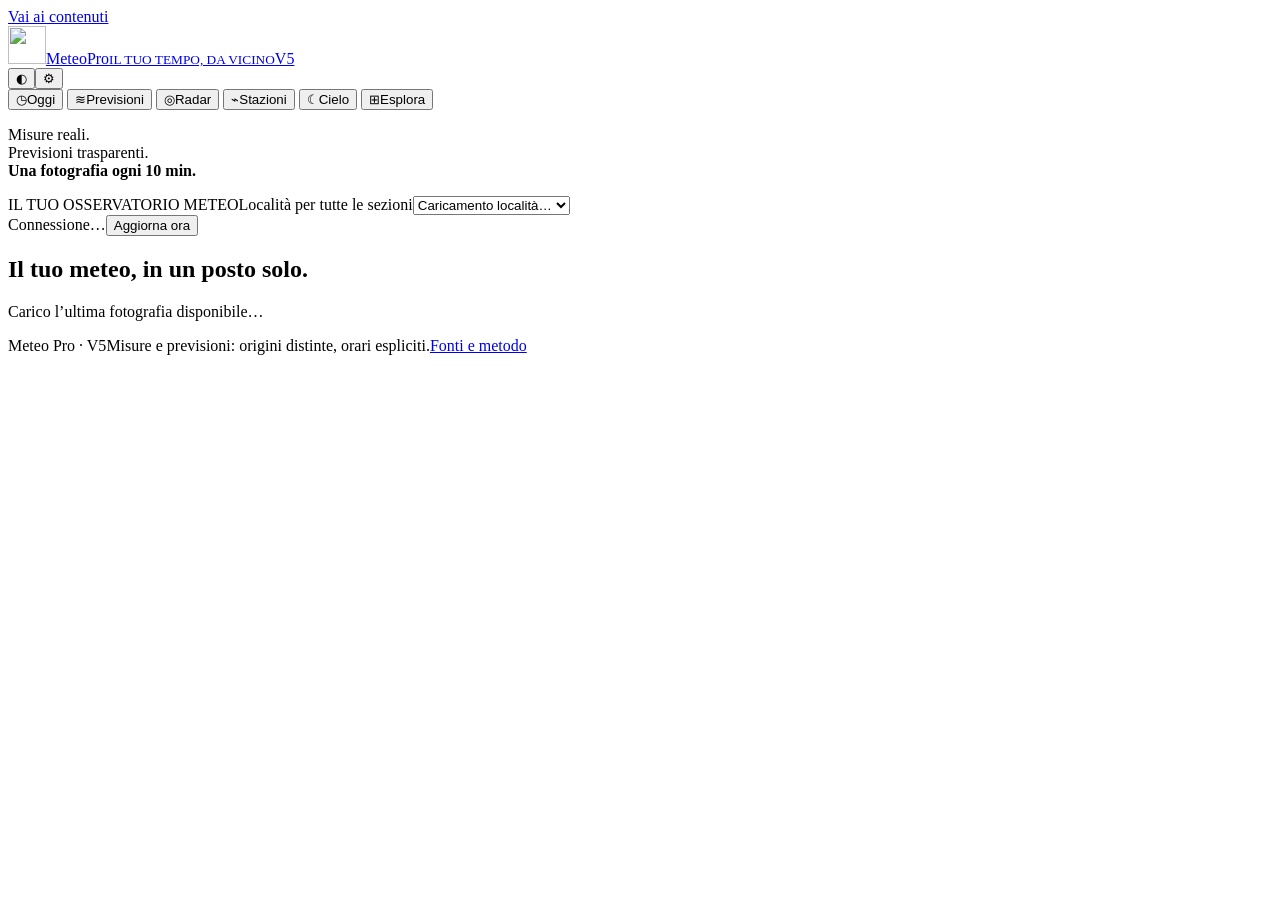
==== static/v5/index.html @ 9fb56dbf "Add shared sky planning and recover automatically after wake-up" ====
<!doctype html>
<html lang="it">
  <head>
    <meta charset="utf-8" />
    <meta
      name="viewport"
      content="width=device-width,initial-scale=1,viewport-fit=cover"
    />
    <meta name="theme-color" content="#123a5a" />
    <meta
      name="description"
      content="Meteo Pro: le tue stazioni, previsioni verificabili e il cielo della prossima notte."
    />
    <title>Meteo Pro · V5</title>
    <link rel="icon" href="/assets/v5/icon.svg" type="image/svg+xml" />
    <link rel="apple-touch-icon" href="/app/static/apple-touch-icon-180.png" />
    <link rel="manifest" href="/assets/v5/manifest.webmanifest" />
    <link rel="stylesheet" href="/assets/v5/app.css?v=5.7.0" />
    <script src="/assets/v5/app.js?v=5.7.0" defer></script>
    <script src="/assets/v5/radar.js?v=5.7.0" defer></script>
    <script src="/assets/v5/extras.js?v=5.7.0" defer></script>
    <script src="/assets/v5/insights.js?v=5.7.0" defer></script>
    <script src="/assets/v5/v53.js?v=5.7.0" defer></script>
    <script src="/assets/v5/v55.js?v=5.7.0" defer></script>
    <link rel="stylesheet" href="/assets/v5/v55.css?v=5.7.0" />
    <script src="/assets/v5/v54.js?v=5.7.0" defer></script>
    <script src="/assets/v5/nina.js?v=5.7.0" defer></script>
    <link rel="stylesheet" href="/assets/v5/v54.css?v=5.7.0" />
    <script src="/assets/v5/timeline.js?v=5.7.0" defer></script>
    <script src="/assets/v5/cielo.js?v=5.7.0" defer></script>
    <link rel="stylesheet" href="/assets/v5/v53.css?v=5.7.0" />
    <link rel="stylesheet" href="/assets/v5/extras.css?v=5.7.0" />
    <link rel="stylesheet" href="/assets/v5/insights.css?v=5.7.0" />
    <link rel="stylesheet" href="/assets/v5/cielo.css?v=5.7.0" />
  </head>
  <body>
    <a class="skip" href="#content">Vai ai contenuti</a>
    <header class="topbar">
      <a class="brand" href="/" aria-label="Meteo Pro, pagina iniziale"
        ><img src="/assets/v5/icon.svg" alt="" width="38" height="38" /><span
          >Meteo<span class="brand-pro">Pro</span
          ><small>IL TUO TEMPO, DA VICINO</small></span
        ><span class="version">V5</span></a
      >
      <div class="top-actions">
        <button id="install" class="quiet" hidden>Installa app</button
        ><button id="theme" class="icon-button" aria-label="Cambia tema">
          ◐</button
        ><button id="settings" class="icon-button" aria-label="Personalizza">
          ⚙
        </button>
      </div>
    </header>
    <div class="layout">
      <nav
        id="navigation"
        class="navigation"
        aria-label="Navigazione principale"
      >
        <button data-page="today" aria-current="page">
          <span aria-hidden="true">◷</span>Oggi
        </button>
        <button data-page="forecast"><span aria-hidden="true">≋</span>Previsioni</button>
        <button data-page="maps"><span aria-hidden="true">◎</span>Radar</button>
        <button data-page="stations"><span aria-hidden="true">⌁</span>Stazioni</button>
        <button data-page="astronomy"><span aria-hidden="true">☾</span>Cielo</button>
        <button data-page="more"><span aria-hidden="true">⊞</span>Esplora</button>
        <p class="nav-note">
          Misure reali.<br />Previsioni trasparenti.<br /><b
            >Una fotografia ogni 10 min.</b
          >
        </p>
      </nav>
      <main id="content" tabindex="-1">
        <div class="location-row">
          <div>
            <span class="eyebrow">IL TUO OSSERVATORIO METEO</span
            ><label class="sr-only" for="station"
              >Località per tutte le sezioni</label
            ><select id="station" aria-label="Località per tutte le sezioni">
              <option>Caricamento località…</option>
            </select>
          </div>
          <div class="sync">
            <span id="connection" role="status">Connessione…</span
            ><button id="refresh" class="quiet">Aggiorna ora</button>
          </div>
        </div>
        <div id="notice" class="notice" role="status" hidden></div>
        <section id="view" aria-live="polite">
          <div class="loading">
            <span class="loading-dot"></span>
            <h1>Il tuo meteo, in un posto solo.</h1>
            <p>Carico l’ultima fotografia disponibile…</p>
          </div>
        </section>
        <footer>
          <span>Meteo Pro · V5</span
          ><span id="snapshot-time"
            >Misure e previsioni: origini distinte, orari espliciti.</span
          ><a href="/pro/?tab=info">Fonti e metodo</a>
        </footer>
      </main>
    </div>
    <dialog id="preferences">
      <form method="dialog">
        <div class="dialog-title">
          <h2>Il tuo Meteo Pro</h2>
          <button class="icon-button" aria-label="Chiudi">×</button>
        </div>
      </form>
      <p>Scegli cosa vedere. Accedi al profilo in Esplora per sincronizzare le preferenze tra dispositivi.</p>
      <label>Località iniziale<select id="default-station"></select></label>
      <fieldset>
        <legend>Riquadri della home · ordine di visualizzazione</legend>
        <div id="card-settings"></div>
      </fieldset>
      <label
        >Profilo astronomico<select id="astro-preference">
          <option value="deep_sky">Fotografia cielo profondo</option>
          <option value="visual">Osservazione visuale</option>
          <option value="planetary">Luna e pianeti</option>
        </select></label
      >
      <label
        ><input type="checkbox" id="expert" /> Mostra più dettagli
        tecnici</label
      >
      <label
        ><input type="checkbox" id="offline-storage" /> Conserva l’ultima
        fotografia per l’uso offline</label
      >
      <button id="save-preferences" class="primary">Salva preferenze</button
      ><button id="forget" class="quiet">
        Elimina i dati offline da questo dispositivo
      </button>
    </dialog>
    <noscript
      ><p class="notice">
        Per la nuova interfaccia serve JavaScript.
        <a href="/pro/">Apri gli strumenti Pro</a>.
      </p></noscript
    >
  </body>
</html>
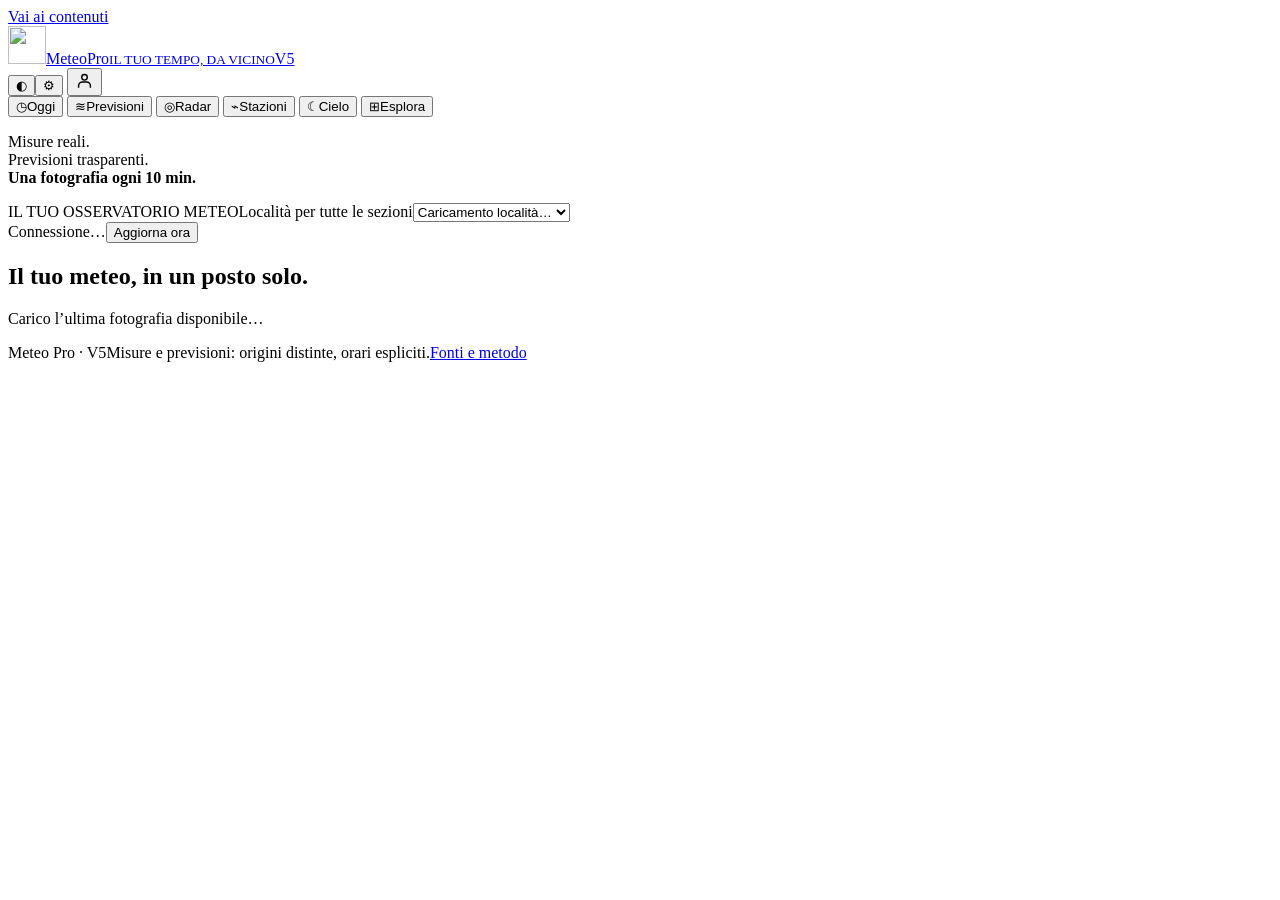
==== commit 5258577b: "Add per-site horizons, filter goals and account personalization" ====
--- a/static/v5/index.html
+++ b/static/v5/index.html
@@ -15,23 +15,29 @@
     <link rel="icon" href="/assets/v5/icon.svg" type="image/svg+xml" />
     <link rel="apple-touch-icon" href="/app/static/apple-touch-icon-180.png" />
     <link rel="manifest" href="/assets/v5/manifest.webmanifest" />
-    <link rel="stylesheet" href="/assets/v5/app.css?v=5.7.0" />
-    <script src="/assets/v5/app.js?v=5.7.0" defer></script>
-    <script src="/assets/v5/radar.js?v=5.7.0" defer></script>
-    <script src="/assets/v5/extras.js?v=5.7.0" defer></script>
-    <script src="/assets/v5/insights.js?v=5.7.0" defer></script>
-    <script src="/assets/v5/v53.js?v=5.7.0" defer></script>
-    <script src="/assets/v5/v55.js?v=5.7.0" defer></script>
-    <link rel="stylesheet" href="/assets/v5/v55.css?v=5.7.0" />
-    <script src="/assets/v5/v54.js?v=5.7.0" defer></script>
-    <script src="/assets/v5/nina.js?v=5.7.0" defer></script>
-    <link rel="stylesheet" href="/assets/v5/v54.css?v=5.7.0" />
-    <script src="/assets/v5/timeline.js?v=5.7.0" defer></script>
-    <script src="/assets/v5/cielo.js?v=5.7.0" defer></script>
-    <link rel="stylesheet" href="/assets/v5/v53.css?v=5.7.0" />
-    <link rel="stylesheet" href="/assets/v5/extras.css?v=5.7.0" />
-    <link rel="stylesheet" href="/assets/v5/insights.css?v=5.7.0" />
-    <link rel="stylesheet" href="/assets/v5/cielo.css?v=5.7.0" />
+    <link rel="stylesheet" href="/assets/v5/app.css?v=5.9.0" />
+    <script src="/assets/v5/app.js?v=5.9.0" defer></script>
+    <script src="/assets/v5/sky-tools.js?v=5.9.0" defer></script>
+    <script src="/assets/v5/sky-horizon.js?v=5.9.0" defer></script>
+    <script src="/assets/v5/sky-projects.js?v=5.9.0" defer></script>
+    <script src="/assets/v5/account.js?v=5.9.0" defer></script>
+    <script src="/assets/v5/sky-budget.js?v=5.9.0" defer></script>
+    <script src="/assets/v5/radar.js?v=5.9.0" defer></script>
+    <script src="/assets/v5/extras.js?v=5.9.0" defer></script>
+    <script src="/assets/v5/insights.js?v=5.9.0" defer></script>
+    <script src="/assets/v5/v53.js?v=5.9.0" defer></script>
+    <script src="/assets/v5/v55.js?v=5.9.0" defer></script>
+    <link rel="stylesheet" href="/assets/v5/v55.css?v=5.9.0" />
+    <script src="/assets/v5/v54.js?v=5.9.0" defer></script>
+    <script src="/assets/v5/nina.js?v=5.9.0" defer></script>
+    <link rel="stylesheet" href="/assets/v5/v54.css?v=5.9.0" />
+    <script src="/assets/v5/timeline.js?v=5.9.0" defer></script>
+    <script src="/assets/v5/cielo.js?v=5.9.0" defer></script>
+    <link rel="stylesheet" href="/assets/v5/v53.css?v=5.9.0" />
+    <link rel="stylesheet" href="/assets/v5/extras.css?v=5.9.0" />
+    <link rel="stylesheet" href="/assets/v5/insights.css?v=5.9.0" />
+    <link rel="stylesheet" href="/assets/v5/cielo.css?v=5.9.0" />
+    <link rel="stylesheet" href="/assets/v5/sky-personal.css?v=5.9.0" />
   </head>
   <body>
     <a class="skip" href="#content">Vai ai contenuti</a>
@@ -48,6 +54,9 @@
           ◐</button
         ><button id="settings" class="icon-button" aria-label="Personalizza">
           ⚙
+        </button>
+        <button id="account-shortcut" type="button" class="icon-button" aria-label="Account · Ospite">
+          <svg width="19" height="19" viewBox="0 0 24 24" fill="none" stroke="currentColor" stroke-width="1.8" aria-hidden="true"><circle cx="12" cy="8" r="3.5"/><path d="M4.5 21v-2.2a5 5 0 0 1 5-5h5a5 5 0 0 1 5 5V21"/></svg>
         </button>
       </div>
     </header>
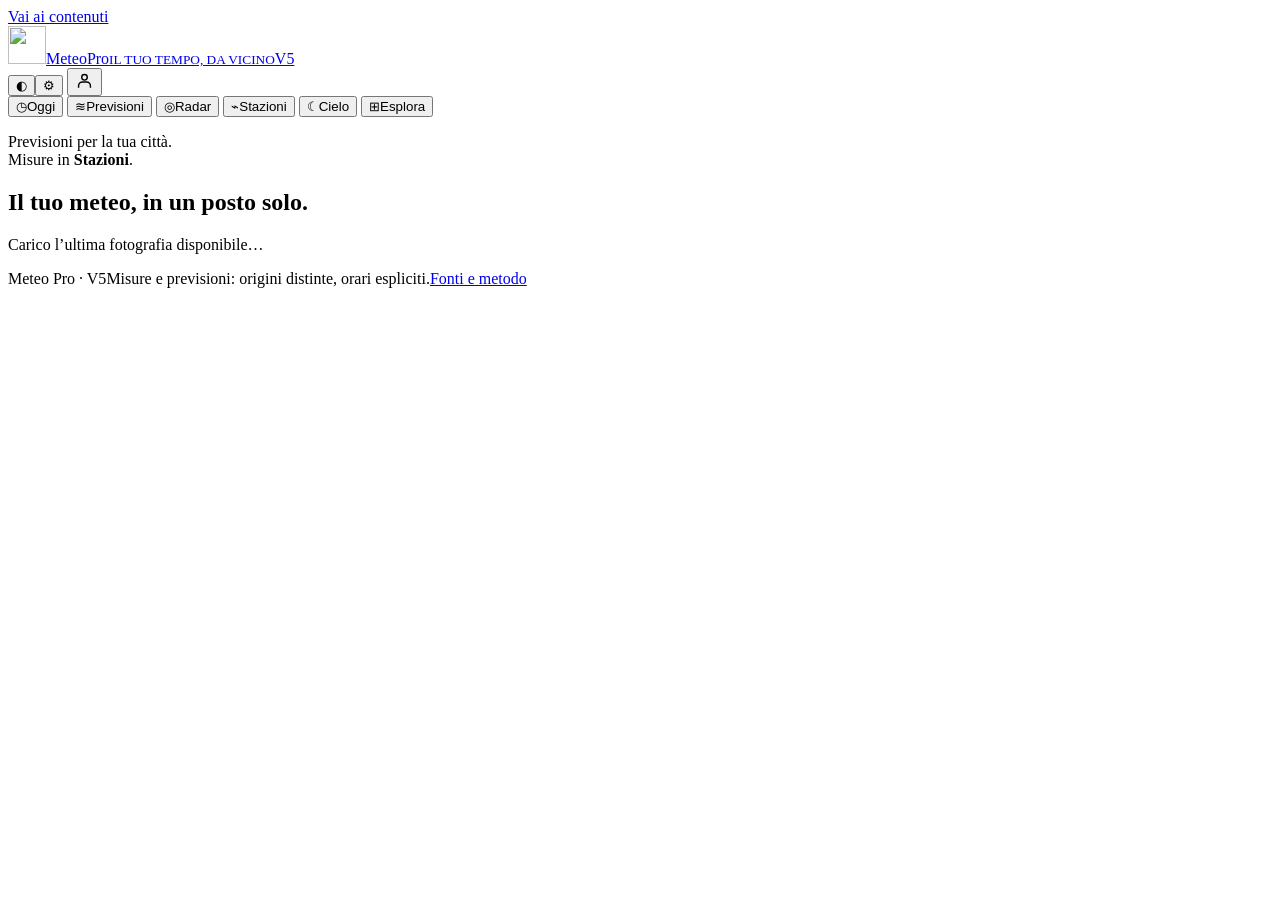
==== commit 47ff4d9d: "Riorganizza il meteo per città e conserva una vista completa delle stazioni" ====
--- a/static/v5/index.html
+++ b/static/v5/index.html
@@ -9,35 +9,43 @@
     <meta name="theme-color" content="#123a5a" />
     <meta
       name="description"
-      content="Meteo Pro: le tue stazioni, previsioni verificabili e il cielo della prossima notte."
+      content="Meteo Pro: previsioni per ogni città, le tue stazioni e il cielo della prossima notte."
     />
     <title>Meteo Pro · V5</title>
     <link rel="icon" href="/assets/v5/icon.svg" type="image/svg+xml" />
     <link rel="apple-touch-icon" href="/app/static/apple-touch-icon-180.png" />
     <link rel="manifest" href="/assets/v5/manifest.webmanifest" />
-    <link rel="stylesheet" href="/assets/v5/app.css?v=5.9.0" />
-    <script src="/assets/v5/app.js?v=5.9.0" defer></script>
-    <script src="/assets/v5/sky-tools.js?v=5.9.0" defer></script>
-    <script src="/assets/v5/sky-horizon.js?v=5.9.0" defer></script>
-    <script src="/assets/v5/sky-projects.js?v=5.9.0" defer></script>
-    <script src="/assets/v5/account.js?v=5.9.0" defer></script>
-    <script src="/assets/v5/sky-budget.js?v=5.9.0" defer></script>
-    <script src="/assets/v5/radar.js?v=5.9.0" defer></script>
-    <script src="/assets/v5/extras.js?v=5.9.0" defer></script>
-    <script src="/assets/v5/insights.js?v=5.9.0" defer></script>
-    <script src="/assets/v5/v53.js?v=5.9.0" defer></script>
-    <script src="/assets/v5/v55.js?v=5.9.0" defer></script>
-    <link rel="stylesheet" href="/assets/v5/v55.css?v=5.9.0" />
-    <script src="/assets/v5/v54.js?v=5.9.0" defer></script>
-    <script src="/assets/v5/nina.js?v=5.9.0" defer></script>
-    <link rel="stylesheet" href="/assets/v5/v54.css?v=5.9.0" />
-    <script src="/assets/v5/timeline.js?v=5.9.0" defer></script>
-    <script src="/assets/v5/cielo.js?v=5.9.0" defer></script>
-    <link rel="stylesheet" href="/assets/v5/v53.css?v=5.9.0" />
-    <link rel="stylesheet" href="/assets/v5/extras.css?v=5.9.0" />
-    <link rel="stylesheet" href="/assets/v5/insights.css?v=5.9.0" />
-    <link rel="stylesheet" href="/assets/v5/cielo.css?v=5.9.0" />
-    <link rel="stylesheet" href="/assets/v5/sky-personal.css?v=5.9.0" />
+    <link rel="stylesheet" href="/assets/v5/app.css?v=5.11.0" />
+    <script src="/assets/v5/app.js?v=5.11.0" defer></script>
+    <script src="/assets/v5/sky-tools.js?v=5.11.0" defer></script>
+    <script src="/assets/v5/sky-horizon.js?v=5.11.0" defer></script>
+    <script src="/assets/v5/sky-projects.js?v=5.11.0" defer></script>
+    <script src="/assets/v5/decision.js?v=5.11.0" defer></script>
+    <script src="/assets/v5/integration.js?v=5.11.0" defer></script>
+    <script src="/assets/v5/sky-compare.js?v=5.11.0" defer></script>
+    <script src="/assets/v5/panorama.js?v=5.11.0" defer></script>
+    <script src="/assets/v5/framing.js?v=5.11.0" defer></script>
+    <script src="/assets/v5/account.js?v=5.11.0" defer></script>
+    <script src="/assets/v5/sky-budget.js?v=5.11.0" defer></script>
+    <script src="/assets/v5/radar.js?v=5.11.0" defer></script>
+    <script src="/assets/v5/extras.js?v=5.11.0" defer></script>
+    <script src="/assets/v5/insights.js?v=5.11.0" defer></script>
+    <script src="/assets/v5/v53.js?v=5.11.0" defer></script>
+    <script src="/assets/v5/v55.js?v=5.11.0" defer></script>
+    <link rel="stylesheet" href="/assets/v5/v55.css?v=5.11.0" />
+    <script src="/assets/v5/v54.js?v=5.11.0" defer></script>
+    <script src="/assets/v5/nina.js?v=5.11.0" defer></script>
+    <link rel="stylesheet" href="/assets/v5/v54.css?v=5.11.0" />
+    <script src="/assets/v5/timeline.js?v=5.11.0" defer></script>
+    <script src="/assets/v5/cielo.js?v=5.11.0" defer></script>
+    <link rel="stylesheet" href="/assets/v5/v53.css?v=5.11.0" />
+    <link rel="stylesheet" href="/assets/v5/extras.css?v=5.11.0" />
+    <link rel="stylesheet" href="/assets/v5/insights.css?v=5.11.0" />
+    <link rel="stylesheet" href="/assets/v5/cielo.css?v=5.11.0" />
+    <link rel="stylesheet" href="/assets/v5/sky-personal.css?v=5.11.0" />
+    <link rel="stylesheet" href="/assets/v5/decision.css?v=5.11.0" />
+    <link rel="stylesheet" href="/assets/v5/city-home.css?v=5.11.0" />
+    <script src="/assets/v5/city-home.js?v=5.11.0" defer></script>
   </head>
   <body>
     <a class="skip" href="#content">Vai ai contenuti</a>
@@ -74,20 +82,14 @@
         <button data-page="stations"><span aria-hidden="true">⌁</span>Stazioni</button>
         <button data-page="astronomy"><span aria-hidden="true">☾</span>Cielo</button>
         <button data-page="more"><span aria-hidden="true">⊞</span>Esplora</button>
-        <p class="nav-note">
-          Misure reali.<br />Previsioni trasparenti.<br /><b
-            >Una fotografia ogni 10 min.</b
-          >
-        </p>
+        <p class="nav-note">Previsioni per la tua città.<br />Misure in <b>Stazioni</b>.</p>
       </nav>
       <main id="content" tabindex="-1">
-        <div class="location-row">
+        <div class="location-row" id="location-row" hidden>
           <div>
-            <span class="eyebrow">IL TUO OSSERVATORIO METEO</span
-            ><label class="sr-only" for="station"
-              >Località per tutte le sezioni</label
-            ><select id="station" aria-label="Località per tutte le sezioni">
-              <option>Caricamento località…</option>
+            <label class="eyebrow" for="station">STAZIONE DI RIFERIMENTO</label
+            ><select id="station">
+              <option>Caricamento stazioni…</option>
             </select>
           </div>
           <div class="sync">
@@ -118,26 +120,30 @@
           <button class="icon-button" aria-label="Chiudi">×</button>
         </div>
       </form>
-      <p>Scegli cosa vedere. Accedi al profilo in Esplora per sincronizzare le preferenze tra dispositivi.</p>
-      <label>Località iniziale<select id="default-station"></select></label>
-      <fieldset>
-        <legend>Riquadri della home · ordine di visualizzazione</legend>
-        <div id="card-settings"></div>
-      </fieldset>
+      <p>Scegli la città che si apre all’avvio. Con un account, città e preferiti si ritrovano anche sugli altri dispositivi.</p>
+      <label>Città di avvio<select id="default-city"></select></label>
+      <p class="metric-caption">Per aggiungere una città, cercala in Oggi e scegli «Preferito» o «Imposta come avvio».</p>
+      <details class="detail-row">
+        <summary>Gestisci città preferite</summary>
+        <div id="favorite-settings"></div>
+      </details>
+      <details class="detail-row">
+        <summary>Stazioni e astronomia</summary>
+        <label>Stazione iniziale<select id="default-station"></select></label>
+        <fieldset>
+          <legend>Riquadri delle stazioni · ordine di visualizzazione</legend>
+          <div id="card-settings"></div>
+        </fieldset>
+        <label>Profilo astronomico<select id="astro-preference">
+            <option value="deep_sky">Fotografia cielo profondo</option>
+            <option value="visual">Osservazione visuale</option>
+            <option value="planetary">Luna e pianeti</option>
+          </select></label>
+        <label><input type="checkbox" id="expert" /> Apri i dettagli e usa la vista tecnica in Pro</label>
+      </details>
       <label
-        >Profilo astronomico<select id="astro-preference">
-          <option value="deep_sky">Fotografia cielo profondo</option>
-          <option value="visual">Osservazione visuale</option>
-          <option value="planetary">Luna e pianeti</option>
-        </select></label
-      >
-      <label
-        ><input type="checkbox" id="expert" /> Mostra più dettagli
-        tecnici</label
-      >
-      <label
-        ><input type="checkbox" id="offline-storage" /> Conserva l’ultima
-        fotografia per l’uso offline</label
+        ><input type="checkbox" id="offline-storage" /> Conserva gli ultimi
+        dati meteo per l’uso offline</label
       >
       <button id="save-preferences" class="primary">Salva preferenze</button
       ><button id="forget" class="quiet">
